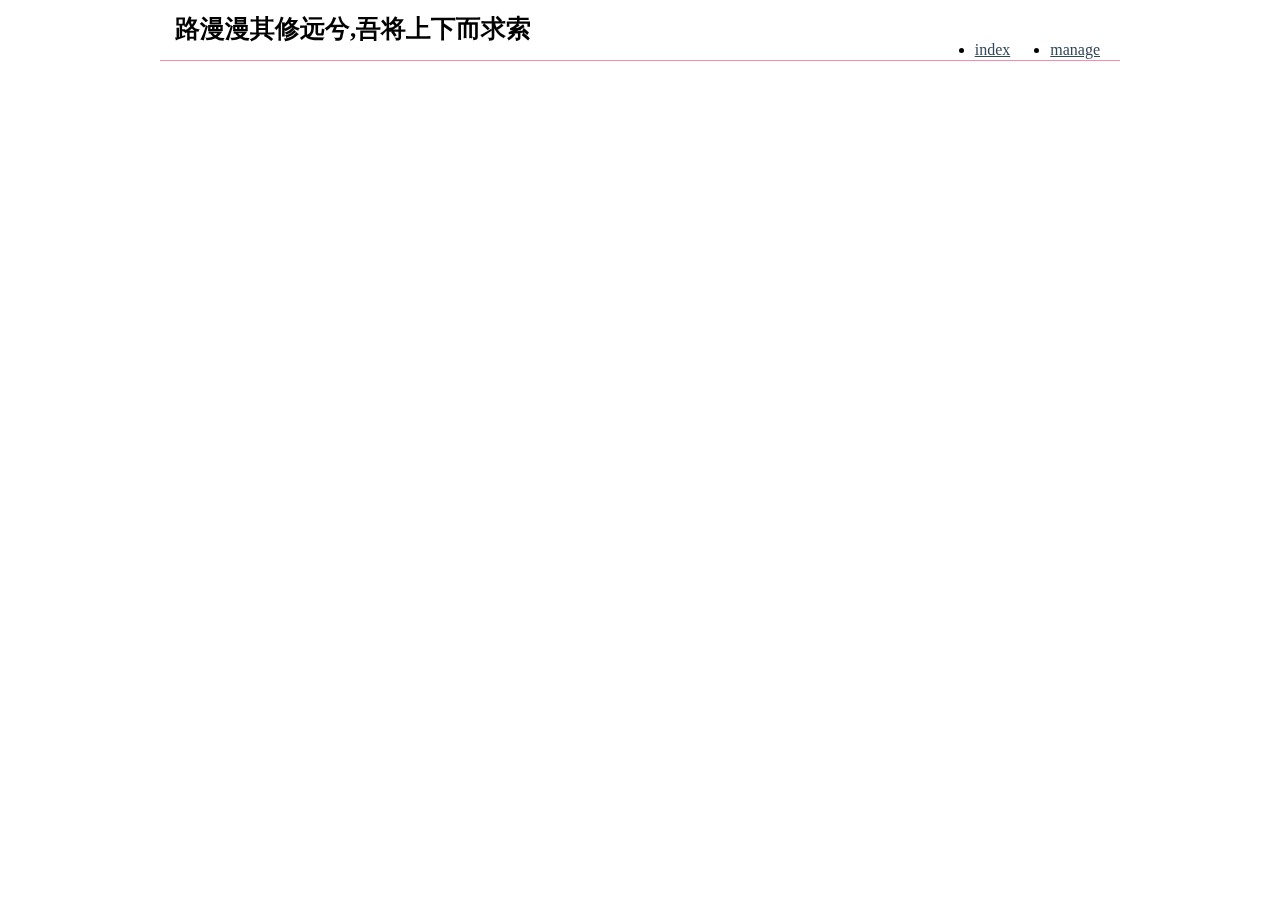
==== src/main/resources/static/content.html @ 8a0f56a0 "add index list and save article" ====
<!DOCTYPE html>
<html lang="en">
<head>
  <meta charset="UTF-8">
  <title>路漫漫其修远兮，吾将上下而求索</title>
  <link rel="stylesheet" href="css/commons.css">
  <link rel="stylesheet" href="css/index.css">
  <link rel="stylesheet" href="css/editormd.css">
</head>
<body>
<div class="md-index-home">
  <div class="md-index-header">
    <div class="md-index-header-title">
      <span>路漫漫其修远兮,吾将上下而求索</span>
    </div>
    <div class="md-index-header-navigator">
      <ul>
        <li><a href="/">index</a></li>
        <li><a href="/article-admin.html">manage</a></li>
      </ul>
    </div>

  </div>
  <div class="md-content">
    <div class="md-index-content-main">
      <div id="md-content-title" style="font-weight: bold;padding: 20px"></div>
      <div id="md-content-overview" style="padding: 20px"></div>
      <div id="md-content-html" class="markdown-body" style="padding: 20px"></div>
    </div>
  </div>
  <div class="clear"></div>

</div>
<script src="js/jquery.min.js"></script>
<script src="lib/marked.min.js"></script>
<script src="lib/prettify.min.js"></script>
<script src="lib/raphael.min.js"></script>
<script src="lib/underscore.min.js"></script>
<script src="lib/sequence-diagram.min.js"></script>
<script src="lib/flowchart.min.js"></script>
<script src="lib/jquery.flowchart.min.js"></script>
<script src="js/uploadImg.js" type="text/javascript"></script>
<script src="js/editormd.js"></script>

<script type="text/javascript" src="js/common.js"></script>
<script type="text/javascript" src="js/content.js"></script>
<script type="text/javascript">
  $(function () {
    var articleId = getQueryParam("articleId");
    getArticle(articleId);
  });
</script>
</body>
</html>
---- src/main/resources/static/css/index.css ----
.btn {
  font-weight: 400;
  color: #474747;
  text-decoration: none;
  border: #d2d2d2 1px solid;
  display: inline-block;
  font-size: 14px;
}

.clear {
  clear: both;
}

.md-index-home {
  width: 100%;
}

.md-index-header {
  width: 960px;
  position: fixed;
  top: 0;
  right: 0;
  left: 0;
  margin: 0 auto;
  border-top: 0;
  background: rgba(255, 255, 255, .95);
  border-bottom: 1px #F58EA8 solid;
  padding-bottom: 0;
  display: block;
  box-shadow: inset 0 -1px 0 rgb(255 255 255 / 50%);
  height: 60px;
  z-index: 941112;
}

.md-index-content {
  width: 960px;
  margin: 0 auto;
  min-height: 750px;
  padding: 70px 10px 0 10px;
  animation-name: fadeIn;
  animation-duration: 1s;
  animation-iteration-count: 1;
  -webkit-animation-name: fadeIn;
  -webkit-animation-duration: 1s;
  -webkit-animation-iteration-count: 1;
}

.md-index-content-main {
  min-height: 200px;
  padding: 0 0 10px 0;
  *padding-top: 10px;
  -o-text-overflow: ellipsis;
  text-overflow: ellipsis;
  overflow: hidden;
  word-break: break-all;
  float: right;
  margin-left: -25em;
  width: 100%;
  background-color: transparent;
  /*overflow: visible;*/
}


.md-index-header-title span {
  font-size: 25px;
  width: auto;
  margin-top: 12px;
  padding-left: 15px;
  display: block;
  transition: all .3s ease!important;
  font-weight: bold;
}

.md-index-header-navigator {
  height: inherit;
  position: absolute;
  right: 0;
  top: 25px;
  background-color: transparent;
  display: inline-block;
  z-index: 999;
}


.md-index-header-navigator ul {
  min-height: 30px;
  float: left;
}

.md-index-header-navigator ul li {
  float: left;
  position: relative;
  margin: 0 20px 0 20px;
}

.md-index-header-navigator ul li a {
  font-size: 16px;
  border-right: 0;
  color: #314659;
  display: block;
  font-weight: 300;
  height: inherit;
  -webkit-transition: all .3s;
  transition: all .3s;
}

.md-operation{
  margin: 0 20px 0 20px;
  height: 30px;
}

.md-index-content-main ul{
  display: block;
  margin: 0 20px 0 20px;
}
.md-index-content-main ul li {
  display: block;
  height: 140px;
  margin: 10px 0 10px 0 ;
}
.md-index-content-main ul li span.md-index-content-title{
  vertical-align: middle;
  font-size: 20px;
  font-weight: 700;
  color: #2c3e50;
  font-family: "Consolas";
}

span.md-index-content-title:before{
  content: '✍';
}
.md-index-content-overview {
  margin: 10px 0 ;
}
.md-index-content-overview p {
  word-wrap: break-word;
  word-break: break-all;
  overflow: hidden;
  line-height: 1.5;
  font-size: 16px;
  font-weight: 300;
  font-family: inherit;
  height: 50px;
}

.md-read-more{
  border: 1px solid;
  padding: 2px 9px;
  font-size: 13px;
  margin-top: 10px;
  text-decoration: none;
  display: table;
  color: #314659;
  border-color: #314659;
}
.md-read-more:before{
  content: '🔎';
}
.md-read-more:after{
  content: '»';
}
.md-read-more:hover{
  color: #FF85B8!important;
}

.md-index-content-footer{
  margin-right: 0;
  margin-top: 10px;
  text-align: right;
  border-top: 1px solid #EBEBB1;
}

.md-index-content-folder-page a {
  display: block;
  margin-right: 5px;
  margin-top: 11px;
  line-height: 16px;
  border: 1px solid #dcdee2;
  border-radius: 4px;
  text-decoration: none;
  color: #515a6e;
  width: 44px;
  padding: 5px;
  float: right;
  font-size: 14px;
}
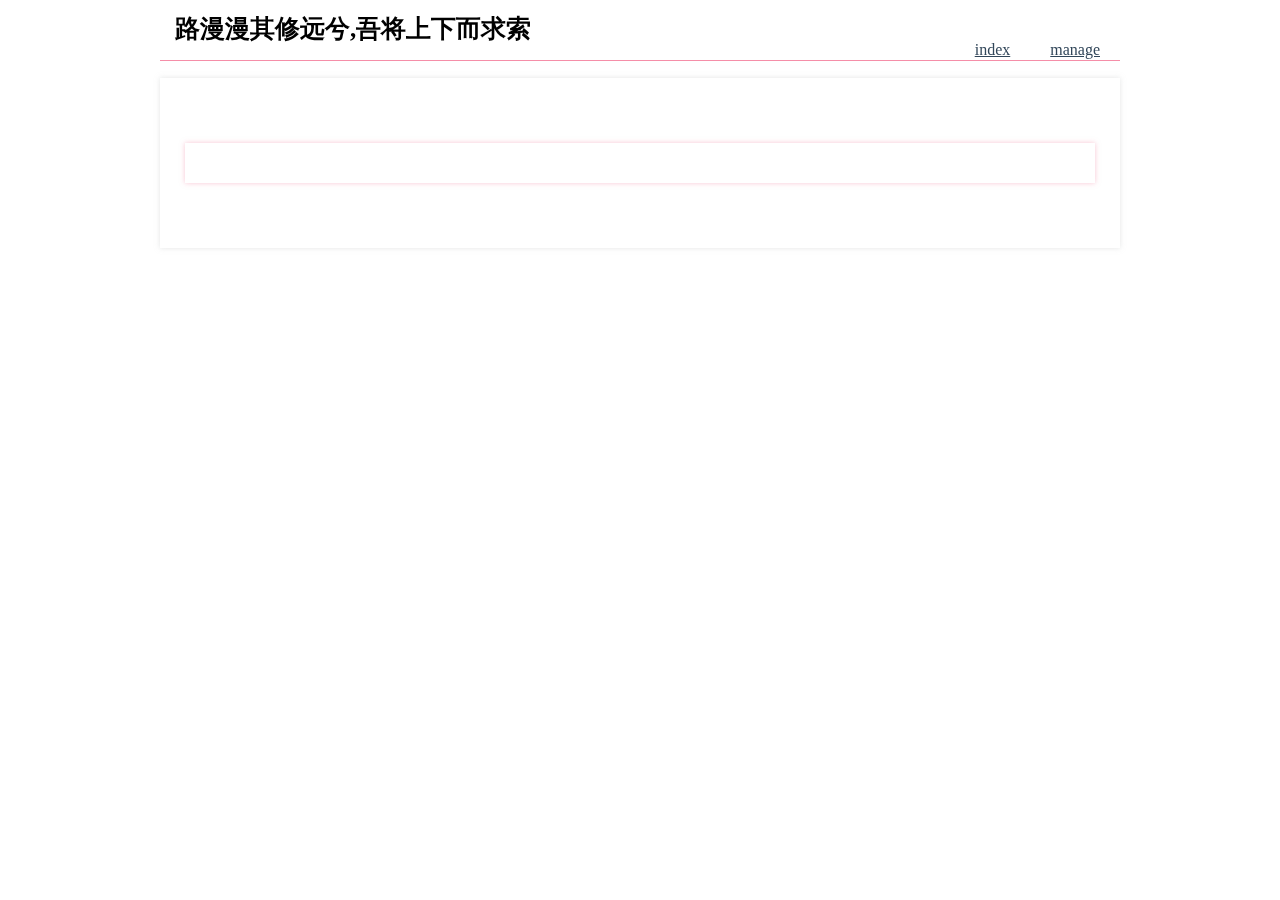
==== commit 7acea4d6: "update category and css" ====
--- a/src/main/resources/static/content.html
+++ b/src/main/resources/static/content.html
@@ -21,11 +21,14 @@
     </div>
 
   </div>
-  <div class="md-content">
-    <div class="md-index-content-main">
-      <div id="md-content-title" style="font-weight: bold;padding: 20px"></div>
-      <div id="md-content-overview" style="padding: 20px"></div>
-      <div id="md-content-html" class="markdown-body" style="padding: 20px"></div>
+  <div class="md-index-content">
+    <div class="md-index-content-box">
+      <div id="md-content-title" style="font-weight: bold;padding: 20px;font-size: 20px;text-shadow: 0 2px 0 rgba(24, 24, 24, 0.26);"></div>
+      <div id="md-content-overview"></div>
+      <div id="md-content-html" class="markdown-body" style="padding: 20px">
+        <div id="editormd-view">
+          <textarea id="append-textarea" style="display:none;"></textarea></div>
+      </div>
     </div>
   </div>
   <div class="clear"></div>
--- a/src/main/resources/static/css/index.css
+++ b/src/main/resources/static/css/index.css
@@ -1,10 +1,20 @@
-.btn {
-  font-weight: 400;
-  color: #474747;
+.md-btn {
+  margin: 11px 15px 0 15px;
+  line-height: 16px;
+  border-radius: 4px;
   text-decoration: none;
-  border: #d2d2d2 1px solid;
+  padding: 5px;
+  font-size: 14px;
+  cursor: pointer;
+  border: 1px solid #314659;
+  color: #314659;
+  width: 160px;
   display: inline-block;
-  font-size: 14px;
+  text-align: center;
+}
+
+.md-btn:hover {
+  color: #F58EA8;
 }
 
 .clear {
@@ -67,7 +77,7 @@
   margin-top: 12px;
   padding-left: 15px;
   display: block;
-  transition: all .3s ease!important;
+  transition: all .3s ease !important;
   font-weight: bold;
 }
 
@@ -85,12 +95,14 @@
 .md-index-header-navigator ul {
   min-height: 30px;
   float: left;
+  list-style: none;
 }
 
 .md-index-header-navigator ul li {
   float: left;
   position: relative;
   margin: 0 20px 0 20px;
+  list-style: none;
 }
 
 .md-index-header-navigator ul li a {
@@ -102,23 +114,89 @@
   height: inherit;
   -webkit-transition: all .3s;
   transition: all .3s;
-}
-
-.md-operation{
+  cursor: pointer;
+}
+
+.md-operation {
   margin: 0 20px 0 20px;
   height: 30px;
 }
 
-.md-index-content-main ul{
+.md-operation-select {
+  float: left;
+}
+
+.md-operation-select select {
+  outline-style: none;
+  border: 1px solid #ccc;
+  border-radius: 3px;
+  width: 250px;
+  text-align: center;
+  padding: 4px 14px;
+  font-size: 14px;
+  font-family: "Microsoft soft";
+}
+
+.md-operation-select option {
+  outline-style: none;
+  border: 1px solid #ccc;
+  width: 250px;
+  text-align: center;
+  font-size: 14px;
+  line-height: 30px;
+}
+
+.md-operation-search {
+  float: left;
+  margin-left: 20px;
+}
+
+.md-operation-search input {
+  outline-style: none;
+  border: 1px solid #ccc;
+  border-radius: 3px;
+  width: 520px;
+  font-size: 14px;
+  line-height: 26px;
+  padding: 2px 14px;
+  font-family: "Microsoft soft";
+}
+
+.md-operation-search input:focus {
+  border-color: #66afe9;
+  outline: 0;
+  -webkit-box-shadow: inset 0 1px 1px rgba(0, 0, 0, .075), 0 0 8px rgba(102, 175, 233, .6);
+  box-shadow: inset 0 1px 1px rgba(0, 0, 0, .075), 0 0 8px rgba(102, 175, 233, .6)
+}
+
+.md-operation-search span {
+  display: block;
+  float: right;
+  margin-left: 20px;
+  line-height: 25px;
+  padding: 2px 5px;
+  border-radius: 3px;
+  cursor: pointer;
+  border: 1px solid #314659;
+  color: #314659;
+  text-align: center;
+  font-size: 14px;
+}
+
+.md-index-content-main ul {
   display: block;
   margin: 0 20px 0 20px;
 }
+
 .md-index-content-main ul li {
   display: block;
   height: 140px;
-  margin: 10px 0 10px 0 ;
-}
-.md-index-content-main ul li span.md-index-content-title{
+  margin: 10px 0 10px 0;
+  padding: 15px;
+  -webkit-box-shadow: 0 0 5px rgb(202 203 203 / 50%);
+}
+
+.md-index-content-main ul li span.md-index-content-title {
   vertical-align: middle;
   font-size: 20px;
   font-weight: 700;
@@ -126,12 +204,14 @@
   font-family: "Consolas";
 }
 
-span.md-index-content-title:before{
+span.md-index-content-title:before {
   content: '✍';
 }
+
 .md-index-content-overview {
-  margin: 10px 0 ;
-}
+  margin: 10px 0;
+}
+
 .md-index-content-overview p {
   word-wrap: break-word;
   word-break: break-all;
@@ -143,7 +223,7 @@
   height: 50px;
 }
 
-.md-read-more{
+.md-read-more {
   border: 1px solid;
   padding: 2px 9px;
   font-size: 13px;
@@ -153,17 +233,20 @@
   color: #314659;
   border-color: #314659;
 }
-.md-read-more:before{
+
+.md-read-more:before {
   content: '🔎';
 }
-.md-read-more:after{
+
+.md-read-more:after {
   content: '»';
 }
-.md-read-more:hover{
-  color: #FF85B8!important;
-}
-
-.md-index-content-footer{
+
+.md-read-more:hover {
+  color: #FF85B8 !important;
+}
+
+.md-index-content-footer {
   margin-right: 0;
   margin-top: 10px;
   text-align: right;
@@ -175,15 +258,146 @@
   margin-right: 5px;
   margin-top: 11px;
   line-height: 16px;
-  border: 1px solid #dcdee2;
   border-radius: 4px;
   text-decoration: none;
-  color: #515a6e;
-  width: 44px;
+  width: 70px;
   padding: 5px;
   float: right;
   font-size: 14px;
-}
-
-
-
+  border: 1px solid #314659;
+  color: #314659;
+  text-align: center;
+}
+
+.md-title-class {
+  outline-style: none;
+  border: 1px solid #ccc;
+  border-radius: 3px;
+  margin-left: 20px;
+  width: 520px;
+  font-size: 14px;
+  line-height: 26px;
+  padding: 2px 14px;
+  font-family: "Microsoft soft";
+}
+
+.md-title-class input:hover {
+  border-color: #66afe9;
+  outline: 0;
+  -webkit-box-shadow: inset 0 1px 1px rgba(0, 0, 0, .075), 0 0 8px rgba(102, 175, 233, .6);
+  box-shadow: inset 0 1px 1px rgba(0, 0, 0, .075), 0 0 8px rgba(102, 175, 233, .6)
+}
+
+.md-select {
+  outline-style: none;
+  border: 1px solid #ccc;
+  border-radius: 3px;
+  width: 250px;
+  text-align: center;
+  padding: 4px 14px;
+  font-size: 14px;
+  font-family: "Microsoft soft";
+}
+
+.md-edit-overview-box {
+  width: 90%;
+  height: 50px;
+  line-height: 50px;
+  margin: 10px auto;
+}
+
+.md-edit-overview-box textarea {
+  width: 100%;
+  padding: 5px;
+  font-size: 14px;
+  border: 1px solid #ccc;
+}
+
+.md-edit-overview-box textarea:hover {
+  border-color: #66afe9;
+  outline: 0;
+  -webkit-box-shadow: inset 0 1px 1px rgba(0, 0, 0, .075), 0 0 8px rgba(102, 175, 233, .6);
+  box-shadow: inset 0 1px 1px rgba(0, 0, 0, .075), 0 0 8px rgba(102, 175, 233, .6)
+}
+
+.md-no-content {
+  text-indent: 7px;
+  text-align: center;
+  height: 500px;
+  line-height: 500px;
+  color: #ccc;
+  font-size: 18px;
+  font-weight: bold;
+  clear: both;
+}
+
+.md-edit {
+  border: 1px solid #314659;
+  padding: 2px 9px;
+  font-size: 13px;
+  margin-top: 10px;
+  text-decoration: none;
+  display: block;
+  float: left;
+  color: #314659;
+}
+
+.md-edit:after {
+  content: '»';
+}
+
+.md-edit:hover {
+  color: #FF85B8 !important;
+}
+
+.md-delete {
+  border: 1px solid #314659;
+  padding: 2px 9px;
+  font-size: 13px;
+  margin-top: 10px;
+  text-decoration: none;
+  display: block;
+  float: left;
+  color: #314659;
+  margin-left: 20px;
+
+}
+
+.md-delete:after {
+  content: '»';
+}
+
+.md-delete:hover {
+  color: #FF85B8 !important;
+}
+
+.md-index-header-navigator ul li:hover {
+  border-bottom: 3px solid #F58EA8;
+}
+
+.md-index-content-folder-page a:hover {
+  color: #F58EA8;
+}
+
+#md-search-span:hover {
+  color: #F58EA8;
+}
+
+input.md-title-class:focus {
+  border-color: #66afe9;
+  outline: 0;
+  -webkit-box-shadow: inset 0 1px 1px rgba(0, 0, 0, .075), 0 0 8px rgba(102, 175, 233, .6);
+  box-shadow: inset 0 1px 1px rgba(0, 0, 0, .075), 0 0 8px rgba(102, 175, 233, .6)
+}
+
+.md-index-content-box {
+  padding: 25px;
+  -webkit-box-shadow: 0 0 5px rgb(202 203 203 / 50%);
+}
+
+#md-content-overview {
+  padding: 20px;
+  font-weight: bold;
+  font-size: 16px;
+  -webkit-box-shadow: 0 0 5px rgb(245 142 168 / 50%);
+}